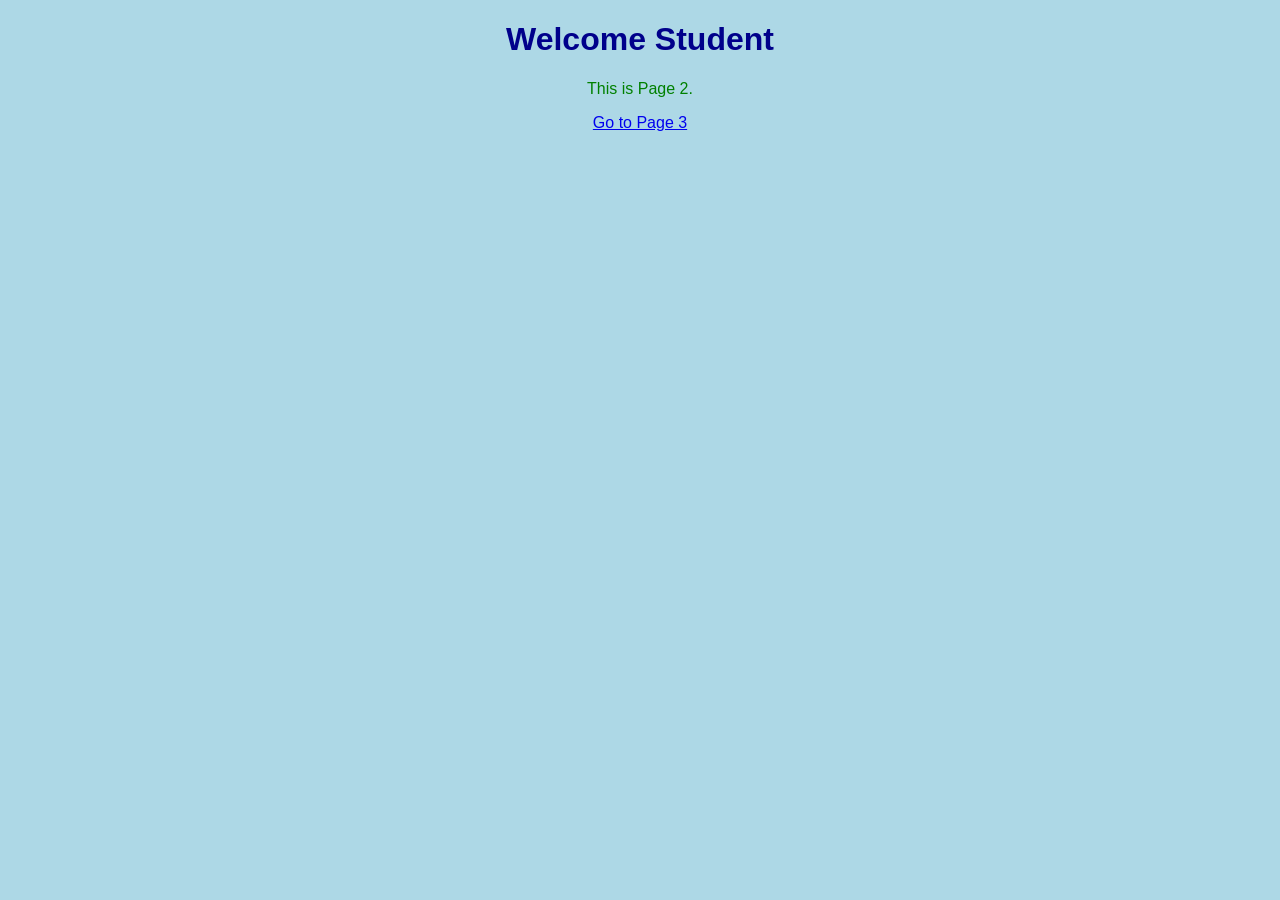
==== page2.html @ e8889402 "Added 4 HTML pages and CSS" ====
<!DOCTYPE html>
<html>
<head>
    <title>Page 2</title>
    <link rel="stylesheet" href="style.css">
</head>
<body>

    <h1>Welcome Student</h1>

    <p>This is Page 2.</p>

    <a href="page3.html">Go to Page 3</a>

</body>
</html>
---- style.css ----
body{
    background-color: lightblue;
    text-align: center;
    font-family: Arial;
}

h1{
    color: darkblue;
}

p{
    color: green;
}
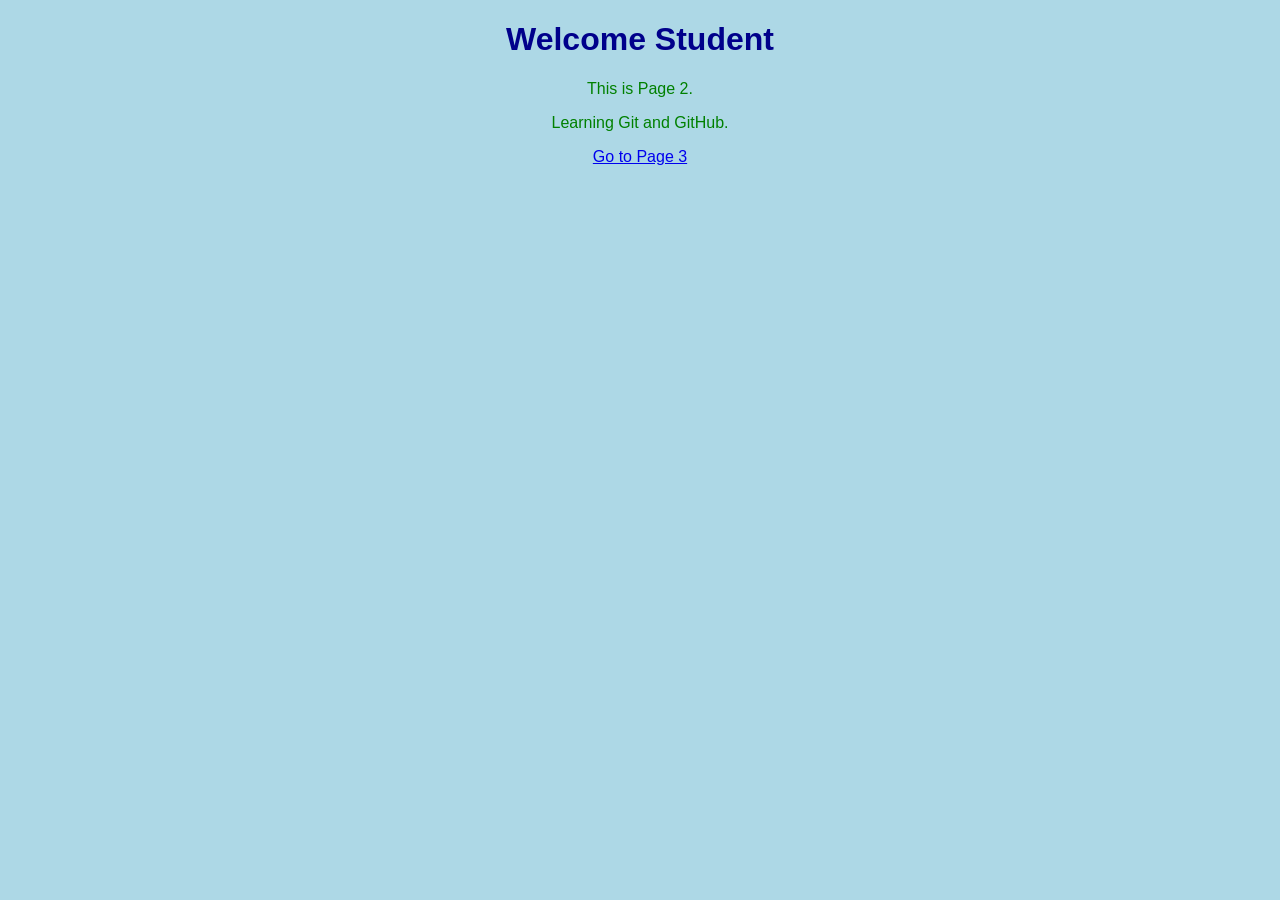
==== commit ebb51179: "Updated 3 HTML pages" ====
--- a/page2.html
+++ b/page2.html
@@ -9,6 +9,7 @@
     <h1>Welcome Student</h1>
 
     <p>This is Page 2.</p>
+    <p>Learning Git and GitHub.</p>
 
     <a href="page3.html">Go to Page 3</a>
 
